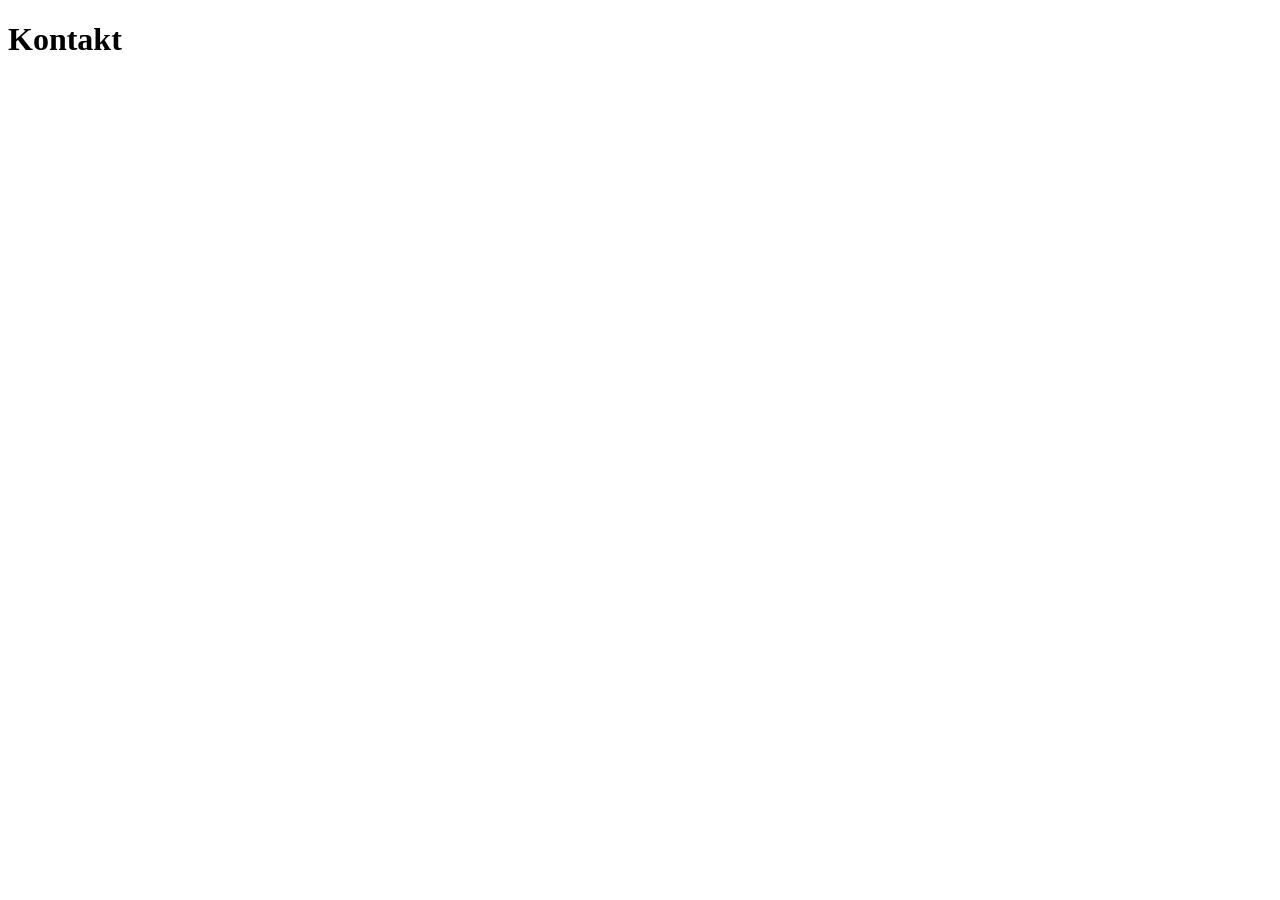
==== kontakt.html @ 8ee259e9 "Har lavet de forskellige sider og css filer for nu" ====
<!DOCTYPE html>
<html lang="da">

<head>
    <meta charset="UTF-8">
    <meta name="viewport" content="width=device-width, initial-scale=1.0">
    <meta name="robots" content="noindex">
    <title>Kontakt</title>
</head>

<body>

    <header>

        <h1>Kontakt</h1>

    </header>

    <main>



    </main>

    <footer>



    </footer>
</body>

</html>
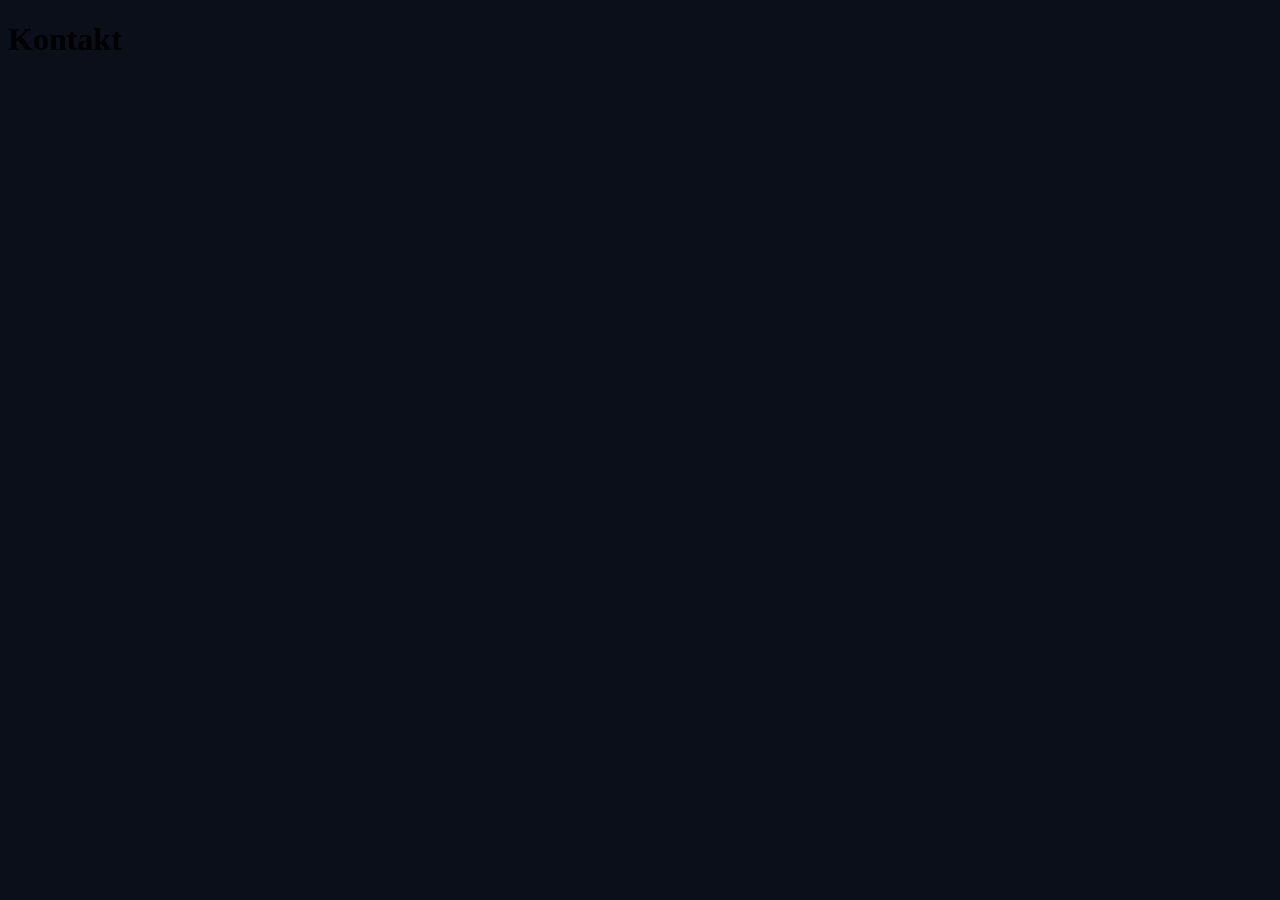
==== commit de578d15: "og linkede til css" ====
--- a/kontakt.html
+++ b/kontakt.html
@@ -6,6 +6,9 @@
     <meta name="viewport" content="width=device-width, initial-scale=1.0">
     <meta name="robots" content="noindex">
     <title>Kontakt</title>
+
+    <link rel="stylesheet" href="style.css">
+    <link rel="stylesheet" href="layout.css">
 </head>
 
 <body>
--- a/style.css
+++ b/style.css
@@ -0,0 +1,3 @@
+body {
+    background-color: #0A0F1A;
+}
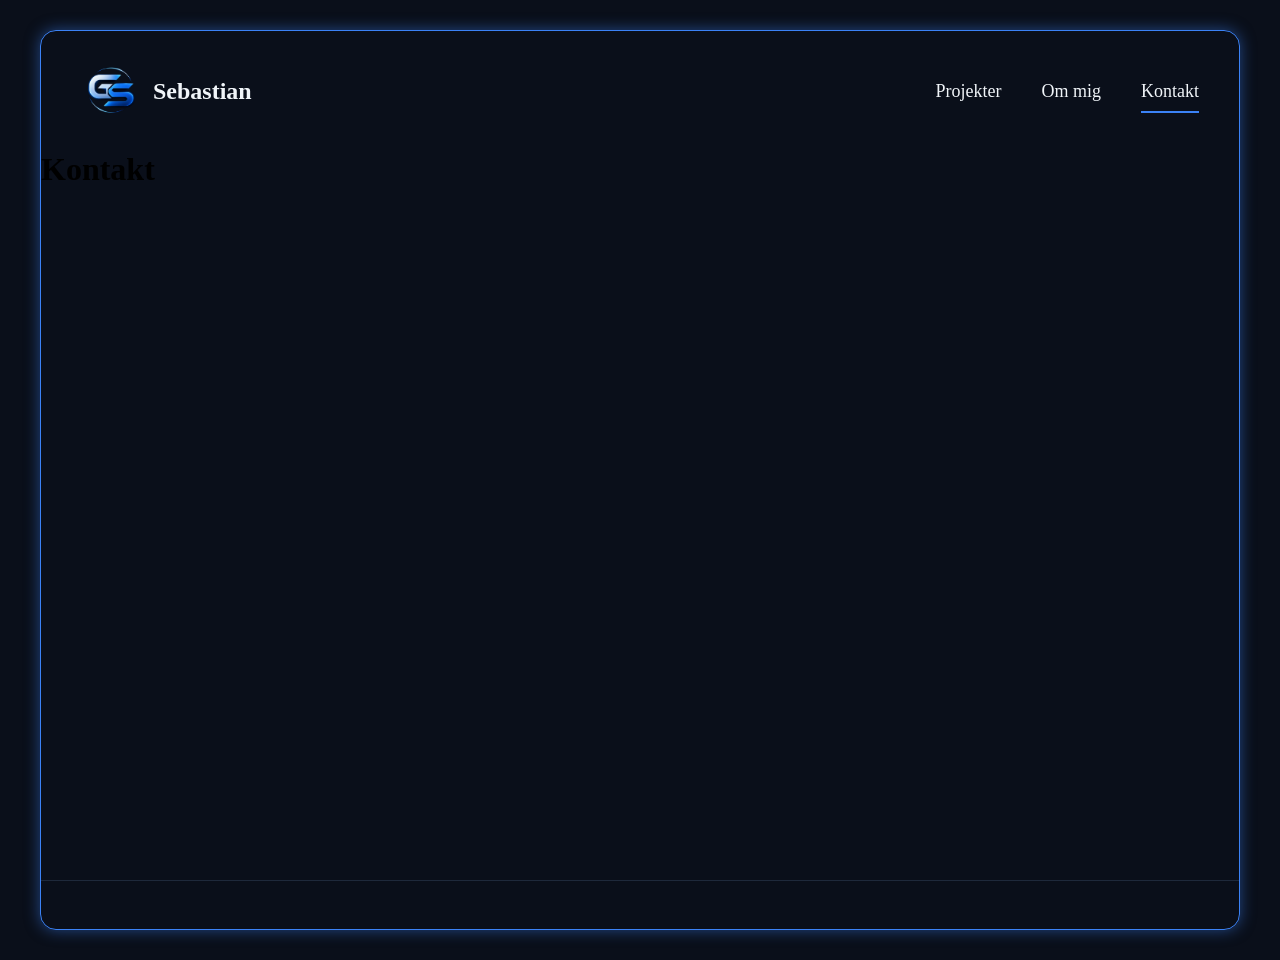
==== commit c06c477e: "har lavet en hero og en god start(ryd op i css)" ====
--- a/kontakt.html
+++ b/kontakt.html
@@ -15,11 +15,30 @@
 
     <header>
 
-        <h1>Kontakt</h1>
+        <a class="logo" href="index.html">
+
+            <img src="img/logo.webp" alt="GS logo">
+
+            <span>Sebastian</span>
+
+        </a>
+
+        <nav>
+            <ul>
+
+                <li><a href="projekter.html">Projekter</a></li>
+
+                <li><a href="om_mig.html">Om mig</a></li>
+
+                <li><a class="active" href="kontakt.html">Kontakt</a></li>
+            </ul>
+        </nav>
 
     </header>
 
     <main>
+
+        <h1>Kontakt</h1>
 
 
 
--- a/style.css
+++ b/style.css
@@ -1,3 +1,93 @@
+/*************** Reset *********************/
+* {
+margin: 0;
+padding: 0;
+box-sizing: border-box;
+}
+
+img {
+width: 100%;
+height: auto;
+display: block;
+}
+/*************** Reset *********************/
+
 body {
     background-color: #0A0F1A;
+    border: 1px solid #3b82f6; 
+    border-radius: 16px;
+    box-shadow: 0 0 15px rgba(59, 130, 246, 0.5);
+}
+
+.logo {
+    color: #F1F5F9;
+    text-decoration: none;
+    font-size: 24px;
+    font-weight: 700;
+}
+
+nav ul {
+    list-style: none; 
+}
+
+nav a {
+    color:#F1F5F9;
+    text-decoration: none;
+    font-size: 18px;
+    padding-bottom: 10px;
+}
+
+nav a:hover {
+    color: #60A5FA;
+}
+
+nav a.active {
+    color: #F1F5F9; 
+    border-bottom: 2px solid #3b82f6;
+}
+
+.hero_intro {
+    color: #60A5FA;
+    font-size: 20px;
+    font-weight: 600;
+}
+
+.hero h1 {
+    color: #F1F5F9;
+    font-size: 40px;
+    line-height: 1.1;
+}
+
+.hero h1 span {
+    color: #3B82F6;
+}
+
+.hero_text {
+    color: #F1F5F9;
+    font-size: 16px;
+}
+
+.hero_button {
+    background-color: #3B82F6;
+    color: #F1F5F9;
+    text-decoration: none;
+    border-radius: 8px;
+    padding: 14px 24px;
+    width: fit-content;
+
+    transition: 0.3s;
+}
+
+.hero_button:hover {
+    box-shadow: 0 0 20px #3b82f6;
+}
+
+footer {
+    color: #94a3b8;
+    font-size: 16px;
+}
+
+footer span {
+    color: #3b82f6;
+    font-weight: 800;
 }
--- a/layout.css
+++ b/layout.css
@@ -0,0 +1,75 @@
+body {
+    max-width: 1200px;
+    margin: 30px 40px;
+
+    min-height: 100vh;
+    display: grid;
+    grid-template-rows: auto 1fr auto;
+}
+
+header {
+    display: flex;
+    justify-content: space-between;
+    align-items: center;
+
+    padding: 30px 40px;
+}
+
+.logo {
+    display: flex; 
+    align-items: center; 
+    gap: 12px;
+}
+
+.logo img {
+    width: 60px;
+    height: 60px;
+    object-fit: contain;
+}
+
+nav ul {        
+    display: flex;
+    gap: 40px;
+}
+
+.hero {
+    display: grid;
+    grid-template-columns: 1.3fr 1fr;
+    align-items: center;
+    gap: 80px;
+    padding: 60px 80px;
+}
+
+.hero h1 {
+    font-size: 64px;
+}
+
+.hero_content {
+    display: flex;
+    flex-direction: column;
+    align-items: flex-start;
+    gap: 24px;
+}
+
+.hero_graphic {
+    width: 100%;
+    margin-top: 0;
+}
+
+footer {
+    text-align: center;
+    padding: 24px;
+    border-top: 1px solid #1E293B;
+}
+
+footer p {
+    margin: 0;
+}
+
+@media (min-width: 1024px) {
+    
+    body {
+        max-width: 1200px;
+        margin: 30px auto;
+    }
+}
